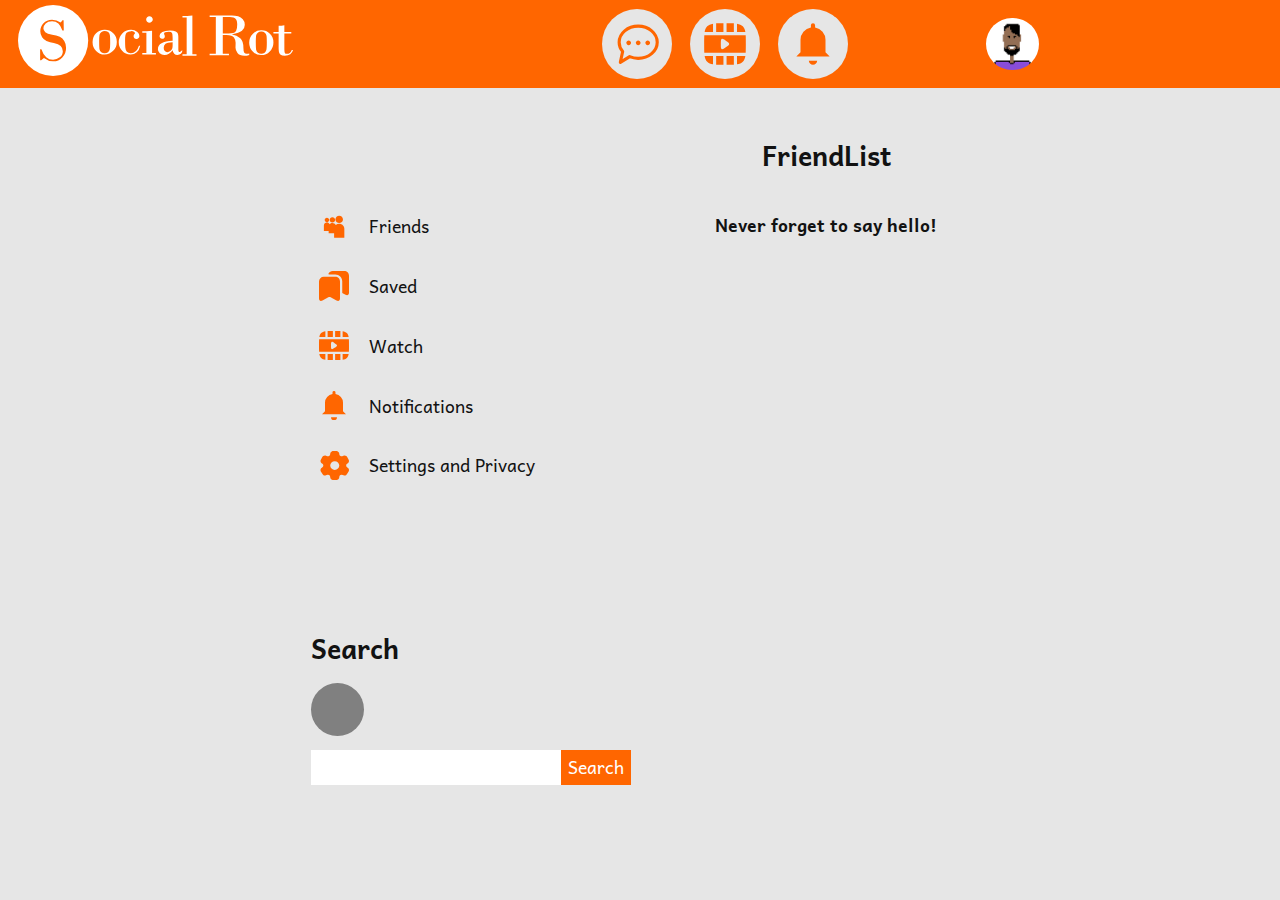
==== pages/friendList.html @ 10632204 "friend page to work" ====
<!DOCTYPE html>
<html lang="en">
  <head>
    <meta charset="UTF-8" />
    <meta name="viewport" content="width=device-width, initial-scale=1.0" />
    <link rel="preconnect" href="https://fonts.googleapis.com" />
    <link rel="preconnect" href="https://fonts.gstatic.com" crossorigin />
    <link
      href="https://fonts.googleapis.com/css2?family=Andika&display=swap"
      rel="stylesheet"
    />
    <link rel="stylesheet" href="../styles/mainPage.css" />
    <link rel="stylesheet" href="../index.css" />
    <title>Social Unknown</title>
  </head>
  <body>
    <header id="header" class="header"></header>
    <main class="main flex__item-center" id="main">
      <section
        id="menu-right"
        class="main__container-left flex__container pd-md"
      >
        <ul id="menu-left-container" class="menu-container">
          <!---------
          
          Menu Items go here
          
        -------->
        </ul>
        <article class="menu-container">
          <h2>Search</h2>
          <div class="menu-container container">
            <svg class="image-holder"></svg>
            <form class="form__input-container">
              <input type="text" class="form__input" />
              <button type="submit" class="form__button">Search</button>
            </form>
          </div>
        </article>
      </section>
      <section class="main__container flex__container flex__item-center">
        <h2>FriendList</h2>
        <h4>Never forget to say hello!</h4>
        <div
          id="friendList-container"
          class="flex flex__gap-md flex__wrap width__full pd-sm flex__sp-center"
        >
          <!------------
            Friend List goes here
          -------------->
        </div>
      </section>
    </main>
    <script src="../scripts/navbarRight.js" type="module"></script>
    <script src="../scripts/friendListPage.js" type="module"></script>
  </body>
</html>
---- styles/mainPage.css ----
.post__container {
  background-color: var(--container-color);
  width: max(90%, 20rem);
  padding: 1rem 2rem;
  border-radius: 0.5rem;
}
.main__container-center {
  flex-grow: 2;
  padding: 1rem 0;
  background-color: transparent;
}
.select {
  font-size: inherit;
  background-color: inherit;
  height: 2rem;
  border-radius: 0.2em;
  border: thin solid var(--border-color);
  padding: 0 0.5rem;
  color: var(--font-color);
}
.select > * {
  color: var(--font-color-static);
}
.text-area {
  width: 90%;
  resize: none;
  min-height: 8rem;
  margin: 1rem auto;
  background-color: inherit;
  border-bottom: thin solid var(--font-color);
  padding: 0.5rem;
  font-size: inherit;
  color: var(--font-color);
}
.post__image {
  width: 95%;
  align-self: center;
}
.main__container-right {
  padding: 1rem 0.8rem;
}
.height__min-sm {
  min-height: 2em;
}
@media (max-width: 500px) {
  .post__container {
    width: 100%;
    padding: 1rem;
  }
  [class^="main__container"]::-webkit-scrollbar {
    display: none;
  }
  [class^="main__container"]::-webkit-scrollbar-thumb {
    display: none;
  }
}
---- index.css ----
* {
  margin: 0;
  padding: 0;
  border: 0;
  font-family: "Andika", sans-serif;
  box-sizing: border-box;
}
html {
  font-size: max(110%, 0.8vw);
}
body {
  background-color: var(--bg-color-secondary);
  color: var(--font-color);
}
body.dark-mode {
  --bg-color-secondary: hsl(0, 0%, 11%);
  --border-color: hsl(0, 0%, 82%);
  --container-color: hsl(0, 0%, 25%);
  --font-color: hsl(0, 0%, 100%);
  --font-color-optional: hsl(0, 0%, 0%);
}
input,
button {
  font-size: inherit;
}
a {
  color: inherit;
  text-decoration: none;
}
.footer__a {
  text-decoration: underline;
}
:root {
  --bg-color-secondary: hsl(0, 0%, 90%);
  --bg-color-body: hsl(24, 100%, 50%);
  --border-container-color: hsl(0, 0%, 39%);
  --container-color: hsl(0, 0%, 85%);
  --font-color: hsl(0, 0%, 7%);
  --font-color-static: hsl(0, 0%, 7%);
  --border-color: hsl(0, 0%, 7%);
  --font-color-optional: hsl(0, 0%, 100%);
  --footer-height: 3rem;
  --full-height-page: calc(100vh - var(--header-height));
  --header-height: 5rem;
  --header-svg-size: calc((var(--header-height) - 1rem));
  --svg-standard-size: 3rem;
  --width-limit: 80rem;
}
.main {
  display: flex;
  min-height: var(--full-height-page);
  max-width: var(--width-limit);
  position: relative;
  justify-content: center;
  gap: 1rem;
  margin: auto;
  padding: 1em 0;
}
.menu-container {
  list-style: none;
  display: flex;
  flex-direction: column;
  justify-content: space-evenly;
  gap: 0.8rem;
}
.menu-header__title {
  font-size: 1.2em;
  font-weight: 400;
}
.overflow-x {
  overflow-x: auto;
}
.overflow-y {
  overflow-y: auto;
}
.grid {
  display: grid;
}
.place-items-center {
  place-items: center;
}
.flex {
  display: flex;
}
.flex__gap-sm {
  gap: 0.5rem;
}
.flex__gap-md {
  gap: 1rem;
}
.flex__gap-bg {
  gap: 2em;
}
.flex__row {
  flex-direction: row;
}
.flex__column {
  flex-direction: column;
}
.flex__sp-center {
  justify-content: center;
}
.flex__sp-btw {
  justify-content: space-between;
}
.flex__sp-ard {
  justify-content: space-around;
}
.flex__sp-evl {
  justify-content: space-around;
}

.flex__item-start {
  align-items: start;
}
.flex__item-center {
  align-items: center;
}
.flex__container {
  display: flex;
  flex-direction: column;
  gap: 2em;
}
.flex__wrap {
  flex-wrap: wrap;
}
.height__full {
  height: 100%;
}
.width__90 {
  width: 90%;
}
.width__full {
  width: 100%;
}
.width__md {
  width: 50%;
}
.margin__all-right {
  margin-right: auto;
}
.margin__all-left {
  margin-left: auto;
}
.svg-container__small {
  height: 1.5rem;
  width: 1.5rem;
  object-fit: contain;
}
.image-holder__small {
  height: 1.5rem;
  width: 1.5rem;
  background-color: gray;
  border-radius: 50%;
}
.image-holder__medium {
  height: 2rem;
  width: 2rem;
  background-color: gray;
  border-radius: 50%;
}
.image-holder {
  height: var(--svg-standard-size);
  width: var(--svg-standard-size);
  background-color: gray;
  border-radius: 50%;
}
.profile-image {
  margin: 0 1rem;
}
.profile-nickname {
  padding-left: 0.5rem;
  font-size: 0.9rem;
  font-weight: lighter;
}
.profile-nickname::before {
  content: "(";
}
.profile-nickname::after {
  content: ")";
}
.separator {
  position: relative;
}
.separator::after {
  content: "";
  width: 90%;
  height: 0.1rem;
  background-color: var(--border-color);
  bottom: -0.2rem;
  position: absolute;
  left: 50%;
  transform: translate(-50%, -50%);
}
.border__radius-sm {
  border-radius: 0.5rem;
}
.bg__primary {
  background-color: var(--bg-color-body);
}
.bg__container {
  background-color: var(--container-color);
}
.color-text {
  color: var(--font-color);
}
.container__bg-main {
  background-color: var(--bg-color-secondary);
}
.container__bg-container {
  background-color: var(--container-color);
}
.cursor__pointer {
  cursor: pointer;
}
.pd-top__bg {
  padding-top: 1.5rem;
}
.pd-top__md {
  padding-top: 1rem;
}
.pd-left__md {
  padding-left: 1rem;
}
.pd-md {
  padding: 1rem;
}
.pd-sm {
  padding: 0.5rem;
}
.text-center {
  text-align: center;
}
.relative {
  position: relative;
}
.user__active,
.user__offline {
  height: 0.8rem;
  width: 0.8rem;
  border-radius: 50%;
  left: 70%;
  top: 0;
  position: absolute;
}
.user__active {
  background-color: rgb(33, 224, 33);
}
.user__offline {
  background-color: rgb(197, 194, 194);
}
.user__image-sm {
  height: 3rem;
  width: 3rem;
  object-fit: cover;
  border-radius: 50%;
}
.user__image-smaller {
  height: 2rem;
  width: 2rem;
  object-fit: cover;
  border-radius: 50%;
}
.hamburger-btn {
  display: none;
  flex-direction: column;
  place-content: center;
  position: fixed;
  bottom: 0;
  right: 50%;
  transform: translate(50%, -15%);
  height: 3.5em;
  width: 3.5rem;
  background-color: var(--bg-color-secondary);
  border-radius: 50%;
  border: thin solid black;
  cursor: pointer;
  transition: 0.5s;
  z-index: 999;
}
.bar {
  width: 2rem;
  height: 3px;
  background-color: var(--bg-color-body);
  margin: 5px auto;
}
.hamburger-btn.open .bar:nth-child(1) {
  display: none;
}
.hamburger-btn.open .bar:nth-child(2) {
  transform: translateY(8px) rotate(45deg);
}
.hamburger-btn.open .bar:nth-child(3) {
  transform: translateY(-5px) rotate(-45deg);
}
/*-----------------header---------------*/
.current {
  background-color: var(--bg-color-secondary);
  border-radius: 0;
  height: var(--header-height);
  width: 4.5rem;
  display: flex;
  align-items: center;
}
.header {
  background-color: var(--bg-color-body);
  display: flex;
  justify-content: space-between;
  height: var(--header-height);
  padding: 0 1rem;
  gap: 5rem;
  position: sticky;
  top: 0;
  z-index: 1;
}
.header > a {
  display: flex;
  align-items: center;
}
.logo-container img {
  height: calc(var(--header-height) - 1rem);
  width: auto;
}

.header__nav {
  position: relative;
  display: flex;
  justify-content: space-around;
  align-items: center;
  width: max(60%, 20rem);
  padding: 0 1rem;
}
.header__nav__navbar {
  display: flex;
  align-items: center;
  justify-content: space-evenly;
  list-style: none;
  min-width: 14rem;
  max-width: 20rem;
  gap: 1rem;
}
.navbar-item {
  background-color: var(--bg-color-secondary);
  border-radius: 50%;
  height: 4rem;
  width: 4rem;
  display: flex;
  align-items: center;
  justify-content: center;
  transition: transform 0.2s;
  cursor: pointer;
}
.navbar-item:not(.current):hover,
.navbar-item:not(.current):active {
  transform: scale(1.1);
}
.navbar-item__link {
  display: flex;
  align-items: center;
}
.navbar-item__text {
  display: none;
}
.current {
  background-color: var(--bg-color-secondary);
  border-radius: 0;
  height: var(--header-height);
  width: 4.5rem;
  display: flex;
  align-items: center;
}
.navbar-items.current svg {
  transform: scale(1.1);
}
.button-menu-responsive {
  display: none;
  background-color: var(--bg-color-secondary);
  border-radius: 50%;
}
.hidden-menu {
  display: none;
  position: fixed;
  min-height: 20rem;
  width: min(100%, 20rem);
  padding: 0.8rem 1rem;
  background-color: var(--bg-color-secondary);
  top: var(--header-height);
  right: 0;
  border-bottom: 0.3rem solid var(--border-container-color);
  border-left: 0.3rem solid var(--border-container-color);
  border-bottom-left-radius: 1.5em;
  z-index: 100;
}
.show {
  display: flex;
  flex-direction: column;
  /* justify-content: space-between; */
  gap: 1rem;
}
.menu__item-link {
  display: flex;
  align-items: center;
  gap: 1rem;
  padding: 0.3rem;
  border-radius: 0.5rem;
  cursor: pointer;
}
.menu__item-link:not(.notHover):hover {
  background-color: var(--bg-color-body);
}
.to-hover:hover {
  background-color: var(--bg-color-body);
}

.to-hover:hover > svg,
.to-hover:hover > img {
  transition: filter 0.2s;
  filter: invert(100%) sepia(0%) saturate(0%) hue-rotate(142deg)
    brightness(105%) contrast(102%);
}
.to-hover:hover > img {
  transition: none;
}
.menu-dark-mode__bg {
  width: 3em;
  height: 1.4em;
  background-color: var(--bg-color-body);
  border-radius: 0.8rem;
}
.menu-dark-mode__button {
  width: 1.4em;
  height: 1.4em;
  background-color: white;
  border-radius: 0.8rem;
  transition: 0.3s;
}
.menu-dark-mode__button.on {
  transform: translateX(115%);
}
/*--------------Main Containers------------*/

[class^="main__container"] {
  min-width: 25%;
  height: max(20rem, 80vh);
  overflow-y: auto;
}
[class^="main__container"]::-webkit-scrollbar {
  background-color: transparent;
  width: 0.4rem;
}
[class^="main__container"]::-webkit-scrollbar-thumb {
  background-color: var(--bg-color-body);
  border-radius: 0.5rem;
}
.main__container-left {
  display: flex;
  justify-content: space-around;
  position: sticky;
  top: var(--header-height);
}
.menu-left__item-logo {
  width: 2rem;
  height: 2rem;
  object-fit: contain;
}

.form__input-container {
  display: flex;
}
.form__input {
  padding: 0.2rem;
  outline: transparent;
  border: none;
  width: max(10rem, 80%);
}
.form__button {
  background-color: var(--bg-color-body);
  color: var(--font-color-optional);
  padding: 0.2rem 0.4rem;
}
.hidden__menu-grid {
  display: grid;
  grid-template-columns: repeat(2, 1fr);
  grid-template-rows: repeat(2, 1fr);
}

.hidden__menu-img {
  grid-row: span 2;
}

@media (max-width: 500px) {
  .navbar-item {
    width: 100%;
    border-radius: 0;
    background-color: var(--bg-color-body);
    color: var(--bg-color-secondary);
  }
  .navbar-item:not(.current):hover,
  .navbar-item:not(.current):active {
    background-color: var(--bg-color-secondary);
    color: var(--font-color);
  }
  .navbar-item:not(.current):active .navbar-item__link {
    stroke: var(--font-color);
  }
  .navbar-items:not(.current):hover .navbar-item__link {
    stroke: var(--bg-color-body);
  }
  .navbar-item__link {
    gap: 1.5rem;
  }
  .navbar-item__text {
    display: block;
  }
}
@media (max-width: 650px) {
  .main__container-right {
    display: none;
  }
}
@media (max-width: 850px) {
  .header__nav {
    justify-content: space-evenly;
  }
  .header__nav__navbar {
    display: none;
    position: fixed;
    top: var(--header-height);
    left: 0;
    right: 0;
    bottom: 0;
    flex-direction: column;
    height: calc(100vh - var(--header-height));
    max-width: none;
    padding: 1rem 0;
    align-items: center;
    background-color: var(--bg-color-body);
    z-index: 999;
  }
  .show-navbar {
    display: flex;
  }
  .navbar-item__link-svg {
    background-color: var(--bg-color-secondary);
    border-radius: 50%;
    padding: 0.3rem;
  }
  .navbar-item {
    width: 100%;
    border-radius: 0;
    background-color: var(--bg-color-body);
    color: var(--bg-color-secondary);
  }
  .navbar-item:not(.current):hover,
  .navbar-item:not(.current):active {
    background-color: var(--bg-color-secondary);
    color: var(--font-color);
  }
  .navbar-item:not(.current):active .navbar-item__link-svg {
    stroke: var(--font-color);
  }
  .navbar-item:not(.current):hover .navbar-item__link-svg {
    stroke: var(--bg-color-body);
  }
  .navbar-item__link {
    gap: 1.5rem;
  }
  .navbar-item__text {
    display: block;
  }
  .button-menu-responsive {
    display: block;
  }
}
@media (max-width: 1050px) {
  .hamburger-btn {
    display: flex;
  }
  .main__container-left {
    display: none;
  }
  .show-menu-left {
    display: flex;
    width: 100%;
    position: fixed;
    min-height: 100vh;
    height: 100vh;
    top: 0;
    bottom: 0;
    left: 0;
    right: 0;
    overflow-y: auto;
    background-color: var(--container-color);
    z-index: 100;
  }
}
@media (min-width: 1440px) {
  .header {
    justify-content: space-around;
  }
}
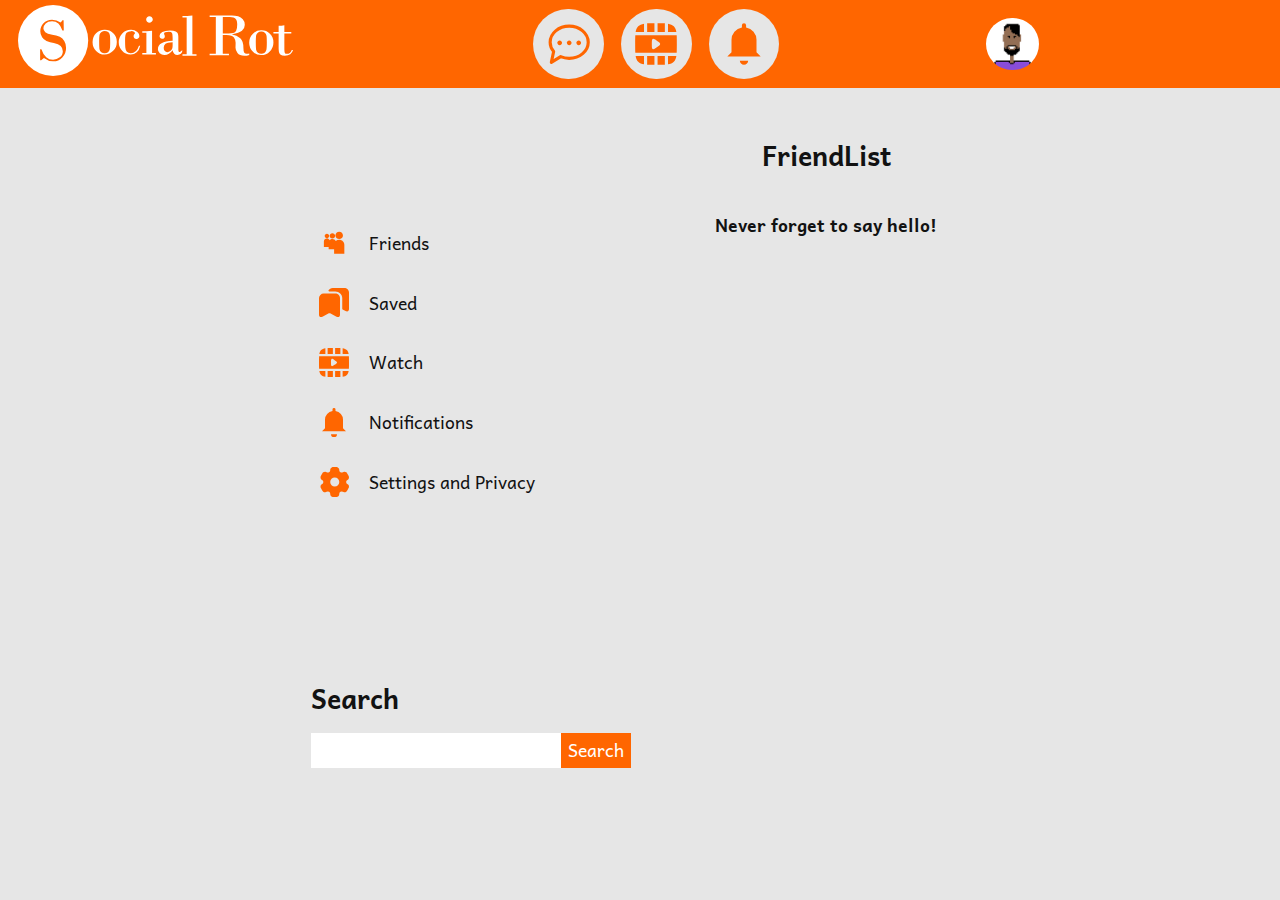
==== commit bb6af268: "images + svg colors change" ====
--- a/pages/friendList.html
+++ b/pages/friendList.html
@@ -30,7 +30,6 @@
         <article class="menu-container">
           <h2>Search</h2>
           <div class="menu-container container">
-            <svg class="image-holder"></svg>
             <form class="form__input-container">
               <input type="text" class="form__input" />
               <button type="submit" class="form__button">Search</button>
--- a/index.css
+++ b/index.css
@@ -127,14 +127,26 @@
 .height__full {
   height: 100%;
 }
+.width__30 {
+  width: 30%;
+}
+.width__40 {
+  width: 40%;
+}
+.width__md {
+  width: 50%;
+}
+.width__60 {
+  width: 60%;
+}
+.width__70 {
+  width: 70%;
+}
 .width__90 {
   width: 90%;
 }
 .width__full {
   width: 100%;
-}
-.width__md {
-  width: 50%;
 }
 .margin__all-right {
   margin-right: auto;
@@ -305,7 +317,7 @@
 .header {
   background-color: var(--bg-color-body);
   display: flex;
-  justify-content: space-between;
+  justify-content: center;
   height: var(--header-height);
   padding: 0 1rem;
   gap: 5rem;
@@ -321,11 +333,13 @@
   height: calc(var(--header-height) - 1rem);
   width: auto;
 }
-
+.width__limit {
+  max-width: var(--width-limit);
+}
 .header__nav {
   position: relative;
   display: flex;
-  justify-content: space-around;
+  justify-content: space-between;
   align-items: center;
   width: max(60%, 20rem);
   padding: 0 1rem;
@@ -415,11 +429,13 @@
 .to-hover:hover > svg,
 .to-hover:hover > img {
   transition: filter 0.2s;
-  filter: invert(100%) sepia(0%) saturate(0%) hue-rotate(142deg)
-    brightness(105%) contrast(102%);
+  filter: invert(100%) sepia(97%) saturate(13%) hue-rotate(237deg)
+    brightness(104%) contrast(104%);
 }
 .to-hover:hover > img {
   transition: none;
+  filter: contrast(0) sepia(100%) hue-rotate(116deg) brightness(1.4)
+    saturate(0.28);
 }
 .menu-dark-mode__bg {
   width: 3em;
